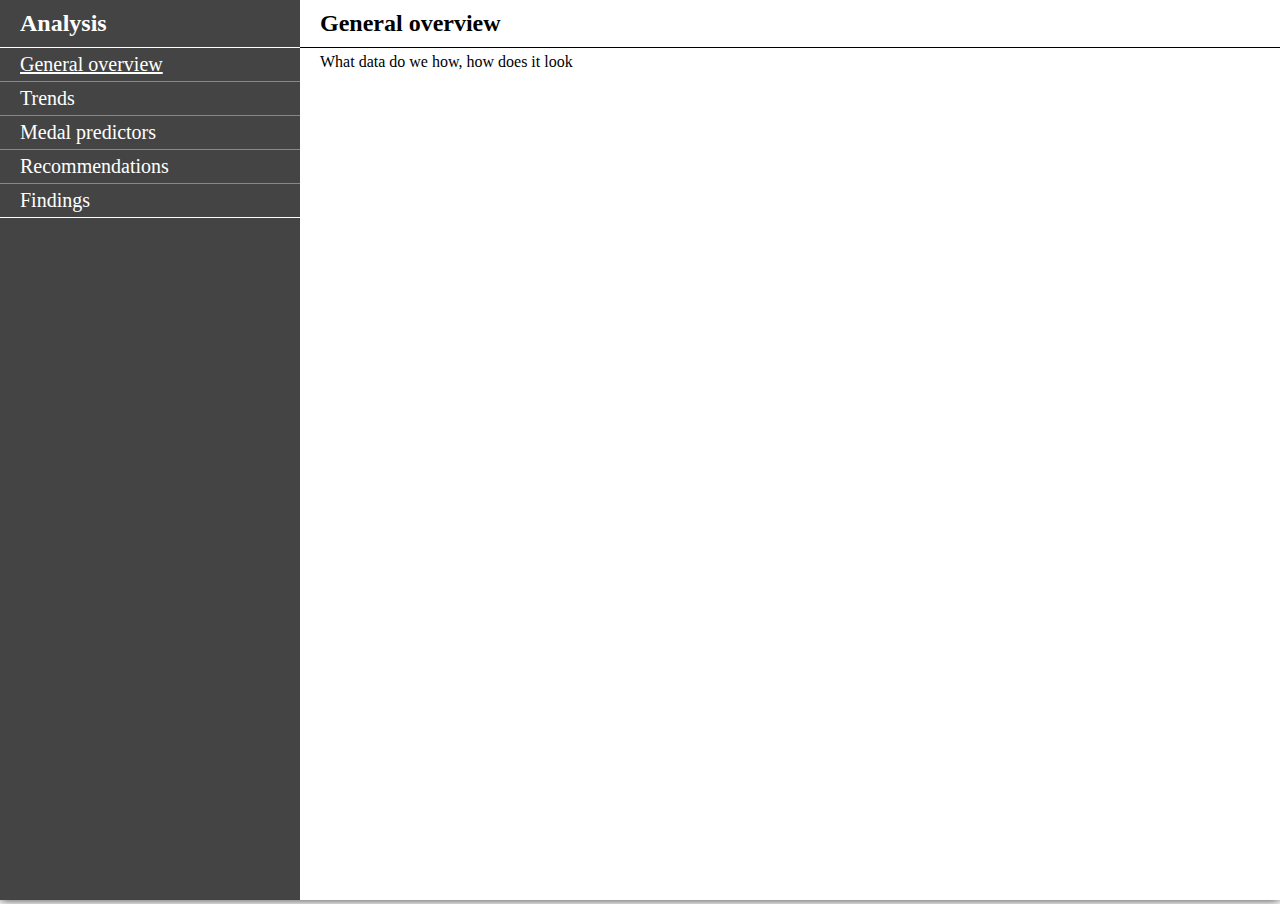
==== analysis.html @ d16f8b27 "Initial commit, create the skeleton" ====
<!DOCTYPE html>
<html>
<head>
	<title>IS3 Prototype</title>
	<meta charset="UTF-8"/>
	<meta http-equiv="X-UA-Compatible" content="IE=edge" /> 
	<link rel="stylesheet" type="text/css" href="style.css" />
	<script src="http://ajax.googleapis.com/ajax/libs/jquery/1.10.2/jquery.min.js"></script>
	<script src="controls.js"></script>
	<!--[if lt IE 9]><script src="html5shiv.js"></script><![endif]-->
</head>
<body>
<div id="page">
	<section id="left">
		<h1 onclick="toggleMainNav();">Analysis</h1>
		<ol>
			<li><a href="index.html">Descriptive stats</a></li>
			<li><a href="clustering.html">Clustering</a></li>
			<li><a href="predictions.html">Predictions</a></li>
			<li><a href="analysis.html">Analysis and overview</a></li>
		</ol>
		<ul>
			<li onclick="openSubwindow.call(this, 'overview');">General overview</li>
			<li onclick="openSubwindow.call(this, 'trends');">Trends</li>
			<li onclick="openSubwindow.call(this, 'predictors');">Medal predictors</li>
			<li onclick="openSubwindow.call(this, 'recommendations');">Recommendations</li>
			<li onclick="openSubwindow.call(this, 'findings');">Findings</li>
		</u	l>
	</section>	
	<section id="right">
		<article id="overview" class="subwindow">
			<h1>General overview</h1>
			<div class="content">
				What data do we how, how does it look
			</div>
		</article>
		<article id="trends" class="subwindow">
			<h1>Trends</h1>
			<div class="content">
				What trends can we find in data
			</div>
		</article>
		<article id="predictors" class="subwindow">
			<h1>Medal predictors</h1>
			<div class="content">
				What are good predictors for medal count
			</div>
		</article>
		<article id="recommendations" class="subwindow">
			<h1>Recommendations</h1>
			<div class="content">
				What would we recommend other countries, in order to get more medals (or just in general)
			</div>
		</article>
		<article id="findings" class="subwindow">
			<h1>Findings</h1>
			<div class="content">
				What other interesting features have we found
			</div>
		</article>
	</section>
</div>
</body>
</html>
---- style.css ----
* {
	margin: 0;
	padding: 0;
	font: 16px;
	font: 100%;
	font-family: Georgia, serif;
}

html, body {
	min-height: 100%;
	height: 100%;
	text-align: center;
}

#page {
	height: 100%;
	width: 100%;
	max-width: 1300px;
	box-shadow: 0 0 10px #333;
	display: inline-block;
	text-align: left;
}

#left {
	float: left;
	width: 300px;
	height: 100%;
	background-color: #444;
	color: white;
}

#right {
	height: 100%;
	margin-left: 300px;
	position: relative;
	background-color: black;
}

/* ------------------------------------------------------ */
/* left menu */
/* ------------------------------------------------------ */

#left h1 {
	padding: 10px 20px;
	border-bottom: 1px solid white;
	cursor: pointer;
	font-size: 24px;
}

#left ol, #left ul {
	border-bottom: 1px solid white;
}
#left ol {
	background-color: #6d5b5b;
	display: none;
}

#left ol li, #left ul li {
	list-style: none;
	font-size: 20px;
	padding: 5px 20px;
	border-bottom: 1px solid #888;
	cursor: pointer;
}
#left ol li:last-child, #left ul li:last-child {
	border-bottom: 0;
}
#left ol li {
	border-bottom: 1px solid #9d6b6b;
}

#left ol li:hover {
	background-color: #9b6666;
}
#left ul li:hover {
	background-color: #666;
}

#left ul li.active {
	text-decoration: underline;
}

#left ol li a {
	display: inline-block;
	width: 100%;
	height: 100%;
	color: white;
	text-decoration: none;
}

/* ------------------------------------------------------ */
/* general right css */
/* ------------------------------------------------------ */
#right .subwindow {
	display: none;
	position: absolute;
	top: 0;
	right: 0;
	left: 0;
	bottom: 0;
	background-color: white;
}

#right .subwindow h1 {
	padding: 10px 20px;
	border-bottom: 1px solid black;
	font-size: 24px;
}
#right .subwindow .content {
	padding: 5px 20px;
}
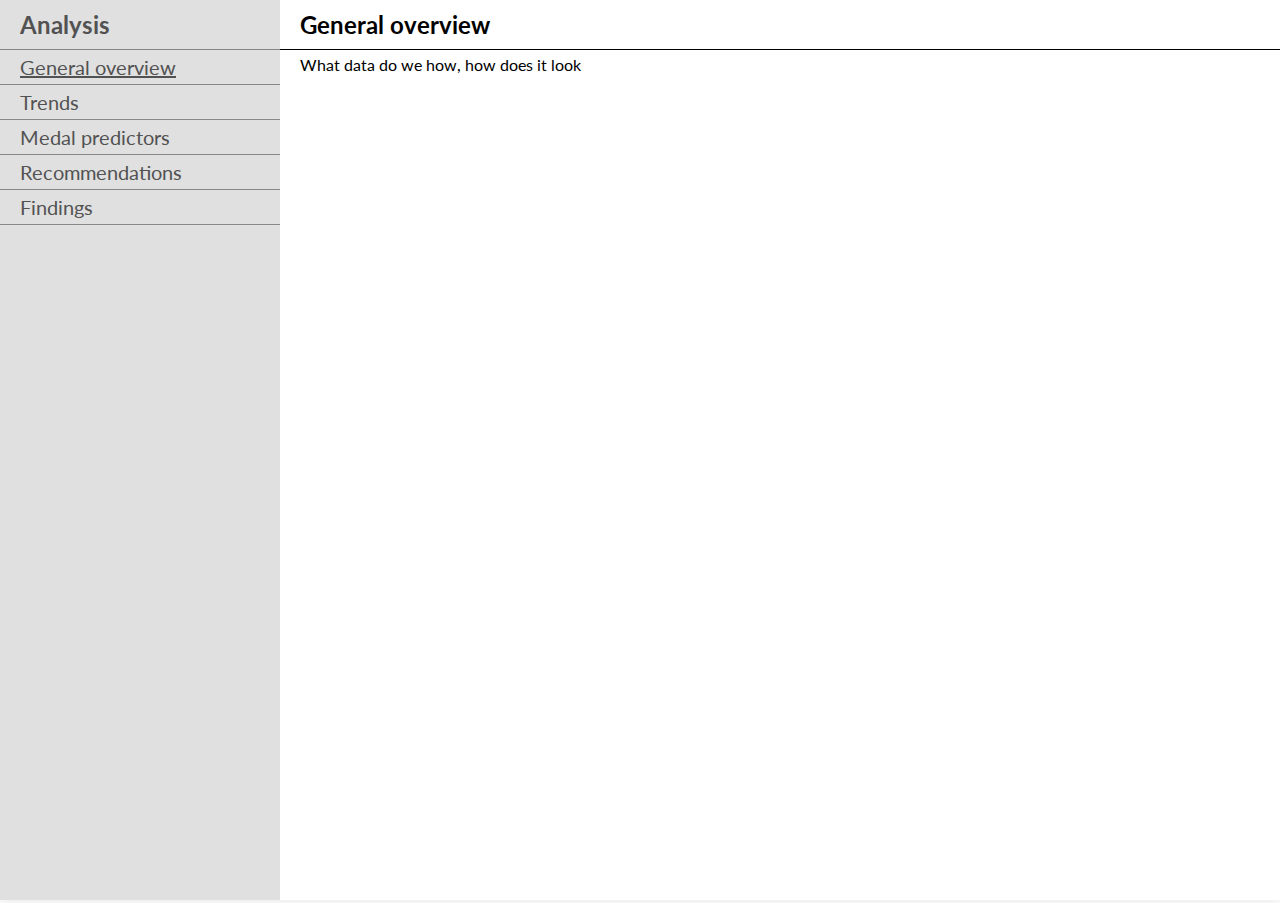
==== commit 6933e4a1: "Add 2D visualisation of the information" ====
--- a/analysis.html
+++ b/analysis.html
@@ -15,7 +15,7 @@
 		<h1 onclick="toggleMainNav();">Analysis</h1>
 		<ol>
 			<li><a href="index.html">Descriptive stats</a></li>
-			<li><a href="clustering.html">Clustering</a></li>
+			<li><a href="clustering.html">2D Projections</a></li>
 			<li><a href="predictions.html">Predictions</a></li>
 			<li><a href="analysis.html">Analysis and overview</a></li>
 		</ol>
@@ -61,4 +61,4 @@
 	</section>
 </div>
 </body>
-</html>+</html>
--- a/style.css
+++ b/style.css
@@ -1,9 +1,11 @@
+@import url('http://fonts.googleapis.com/css?family=Lato:400,700,400italic');
+
 * {
 	margin: 0;
 	padding: 0;
 	font: 16px;
 	font: 100%;
-	font-family: Georgia, serif;
+	font-family: Lato;
 }
 
 html, body {
@@ -16,22 +18,23 @@
 	height: 100%;
 	width: 100%;
 	max-width: 1300px;
-	box-shadow: 0 0 10px #333;
+	box-shadow: 0 0 10px #E0E0E0;
 	display: inline-block;
 	text-align: left;
 }
+
 
 #left {
 	float: left;
 	width: 300px;
 	height: 100%;
-	background-color: #444;
-	color: white;
+	background-color: #E0E0E0;
+	color: #525252;
 }
 
 #right {
 	height: 100%;
-	margin-left: 300px;
+	margin-left: 280px;
 	position: relative;
 	background-color: black;
 }
@@ -42,16 +45,16 @@
 
 #left h1 {
 	padding: 10px 20px;
-	border-bottom: 1px solid white;
+	border-bottom: 1px solid #888;
 	cursor: pointer;
 	font-size: 24px;
 }
 
 #left ol, #left ul {
-	border-bottom: 1px solid white;
+	border-bottom: 1px solid #888;
 }
 #left ol {
-	background-color: #6d5b5b;
+	background-color: #5FB7F5;
 	display: none;
 }
 
@@ -66,14 +69,14 @@
 	border-bottom: 0;
 }
 #left ol li {
-	border-bottom: 1px solid #9d6b6b;
+	border-bottom: 1px solid #01939A;
 }
 
 #left ol li:hover {
-	background-color: #9b6666;
+	background-color: #318BCC;
 }
 #left ul li:hover {
-	background-color: #666;
+	background-color: #D1D1D1;
 }
 
 #left ul li.active {
@@ -108,4 +111,12 @@
 }
 #right .subwindow .content {
 	padding: 5px 20px;
-}+}
+
+/* ------------------------------------------------------ */
+/* clusters */
+/* ------------------------------------------------------ */
+.scplot {
+    width: 100%;
+    height: 600px;
+}
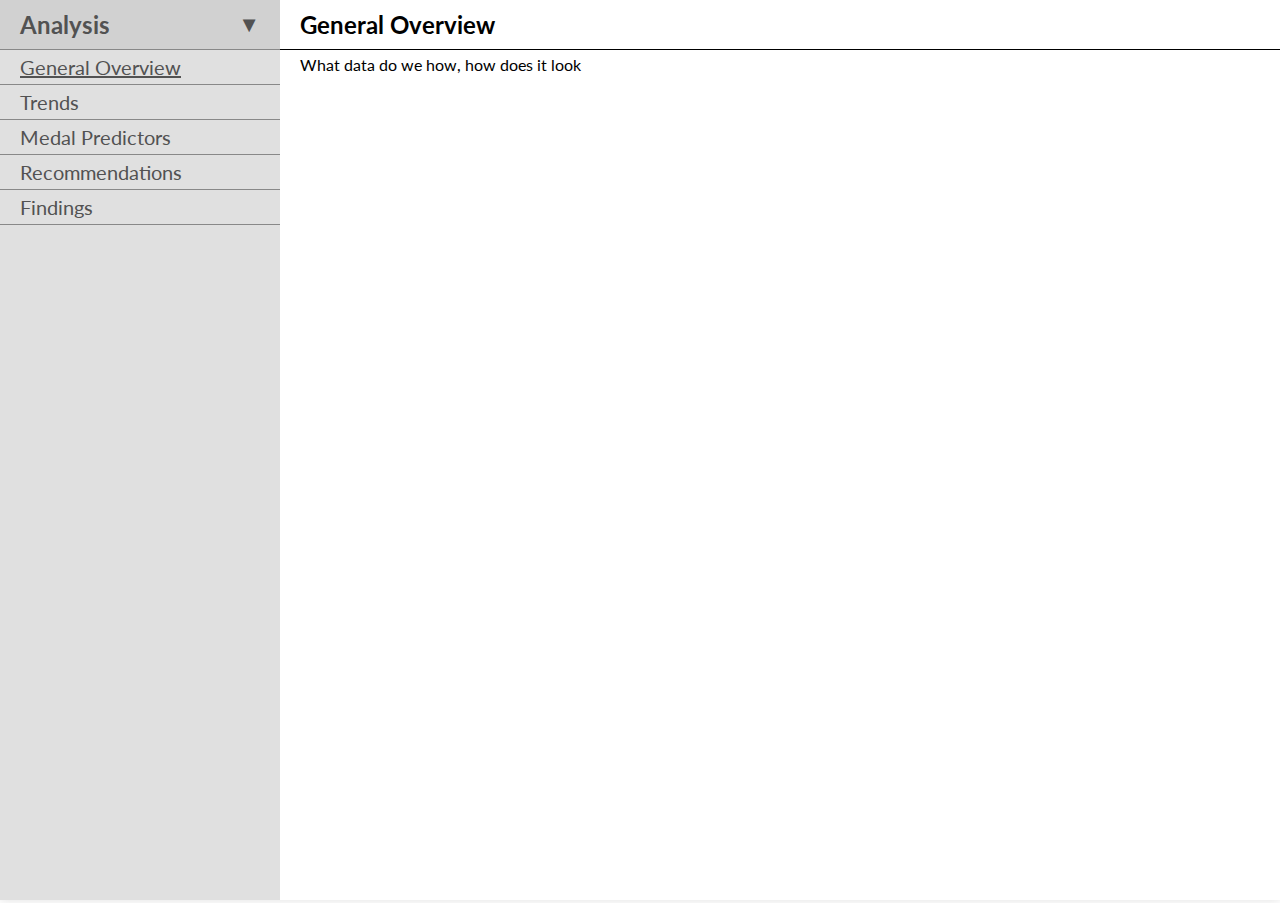
==== commit 80285c37: "Changed map colour, fixed capital letters" ====
--- a/analysis.html
+++ b/analysis.html
@@ -14,22 +14,22 @@
 	<section id="left">
 		<h1 onclick="toggleMainNav();">Analysis</h1>
 		<ol>
-			<li><a href="index.html">Descriptive stats</a></li>
+			<li><a href="index.html">Descriptive Stats</a></li>
 			<li><a href="clustering.html">2D Projections</a></li>
 			<li><a href="predictions.html">Predictions</a></li>
-			<li><a href="analysis.html">Analysis and overview</a></li>
+			<li><a href="analysis.html">Analysis</a></li>
 		</ol>
 		<ul>
-			<li onclick="openSubwindow.call(this, 'overview');">General overview</li>
+			<li onclick="openSubwindow.call(this, 'overview');">General Overview</li>
 			<li onclick="openSubwindow.call(this, 'trends');">Trends</li>
-			<li onclick="openSubwindow.call(this, 'predictors');">Medal predictors</li>
+			<li onclick="openSubwindow.call(this, 'predictors');">Medal Predictors</li>
 			<li onclick="openSubwindow.call(this, 'recommendations');">Recommendations</li>
 			<li onclick="openSubwindow.call(this, 'findings');">Findings</li>
 		</u	l>
 	</section>	
 	<section id="right">
 		<article id="overview" class="subwindow">
-			<h1>General overview</h1>
+			<h1>General Overview</h1>
 			<div class="content">
 				What data do we how, how does it look
 			</div>
@@ -41,7 +41,7 @@
 			</div>
 		</article>
 		<article id="predictors" class="subwindow">
-			<h1>Medal predictors</h1>
+			<h1>Medal Predictors</h1>
 			<div class="content">
 				What are good predictors for medal count
 			</div>
--- a/style.css
+++ b/style.css
@@ -48,6 +48,13 @@
 	border-bottom: 1px solid #888;
 	cursor: pointer;
 	font-size: 24px;
+	position: relative;
+}
+#left h1:after {
+	position: absolute;
+	right: 40px;
+	font-size: 22px;
+	content: '▼';
 }
 
 #left ol, #left ul {
@@ -75,7 +82,7 @@
 #left ol li:hover {
 	background-color: #318BCC;
 }
-#left ul li:hover {
+#left ul li:hover, #left h1:hover {
 	background-color: #D1D1D1;
 }
 
@@ -112,6 +119,40 @@
 #right .subwindow .content {
 	padding: 5px 20px;
 }
+#data-params {
+	position: absolute;	
+}
+
+#correlations-data-table {	
+    border-collapse: collapse;	
+}
+
+#correlations-data-table * {
+	border: 1px solid black;
+	padding: 2px;
+	cursor: pointer;
+}
+
+#correlations-data-table tr :hover {
+	background: #aaaaaa;
+}
+
+#correlatins-chart {
+	position: absolute;
+	right: 10px;
+}
+
+/* ------------------------------------------------------ */
+/* predictions */
+/* ------------------------------------------------------ */
+#input-fields > * {
+	float: left;
+}
+
+#input-fields > label + input {
+	clear: left;
+}
+
 
 /* ------------------------------------------------------ */
 /* clusters */
@@ -120,3 +161,5 @@
     width: 100%;
     height: 600px;
 }
+
+
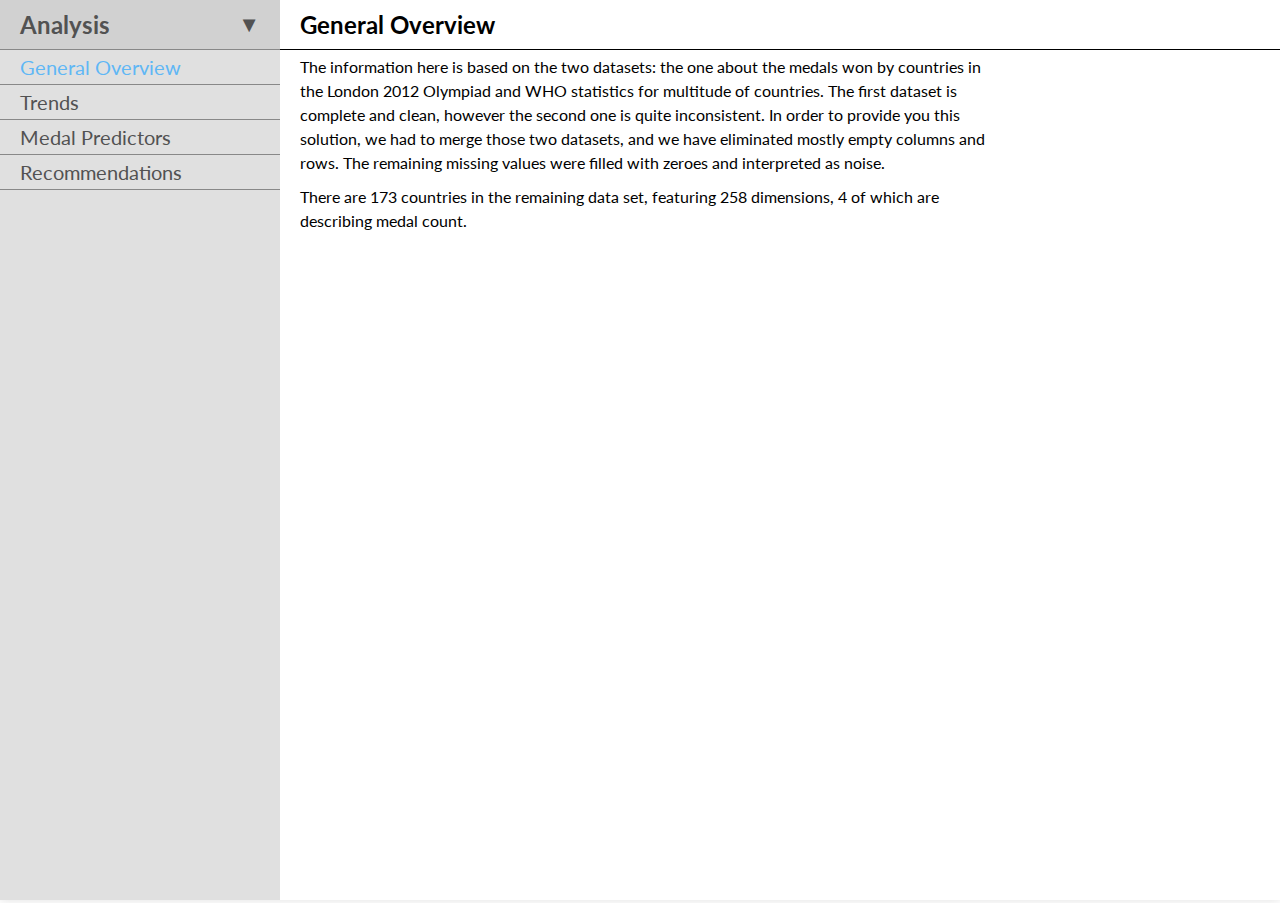
==== commit e01e5c6c: "Add analysis screen" ====
--- a/analysis.html
+++ b/analysis.html
@@ -24,38 +24,65 @@
 			<li onclick="openSubwindow.call(this, 'trends');">Trends</li>
 			<li onclick="openSubwindow.call(this, 'predictors');">Medal Predictors</li>
 			<li onclick="openSubwindow.call(this, 'recommendations');">Recommendations</li>
-			<li onclick="openSubwindow.call(this, 'findings');">Findings</li>
-		</u	l>
+		</ul>
 	</section>	
-	<section id="right">
+	<section id="right" class="textual">
 		<article id="overview" class="subwindow">
 			<h1>General Overview</h1>
 			<div class="content">
-				What data do we how, how does it look
+				<p>The information here is based on the two datasets: the one about the medals won by countries
+in the London 2012 Olympiad and WHO statistics for multitude of countries. The first dataset is complete and clean, however the 
+second one is quite inconsistent. In order to provide you this solution, we had to merge those two datasets, and we have eliminated
+mostly empty columns and rows. The remaining missing values were filled with zeroes and interpreted as noise.</p>
+				<p>There are 173 countries in the remaining data set, featuring 258 dimensions, 4 of which are describing medal count.</p>
 			</div>
 		</article>
 		<article id="trends" class="subwindow">
 			<h1>Trends</h1>
 			<div class="content">
-				What trends can we find in data
+				<p>We have found that big countries do not necessarily win lots of medals, but wealthy countries do. 
+Unsurprisingly, the more athletes does a country send to the games, the more medals it usually brings back home.</p>
+				<p>The medal distribution is quite uneven. Most of the countries do not win any medals.
+Then there is a healthy middle, and a few notable countries who get most of the medals: the USA, China, Russia and the UK.</p>
+				<p>When visualising countries we have found, that most of them fall on the same line with
+the increasing wellbeing towards one end, but there are certain ones of them that fall outside of this continuum, usually aforementioned
+four together with India, Brazil, Canada and a few others. That would mean that these countries have certain characteristics that are
+disproportionate to others, which we think are related to their size.</p>
+				<p>From the visualisation of the medical situation in the world, we can once again conclude, that most
+of the Africa is still at the lower end of spectrum, while the bright side of it is preoccupied predominantly by Western European countries,
+and some others that we would consider a part of developed world, like the USA, Japan or New Zealand.</p>
 			</div>
 		</article>
 		<article id="predictors" class="subwindow">
 			<h1>Medal Predictors</h1>
 			<div class="content">
-				What are good predictors for medal count
+				<p>We did not do enough research to firmly establish, which fields would be the most useful
+in predicting the medal count. However we can definitely spot some correlations.</p>
+				<p>The team size correlates with the medal count extremely well, which is only natural, since
+it is difficult (though possible) to win more medals than the number of athletes you have sent. And some countries won more medals,
+than the size of a few delegations of smaller countries put together.</p>
+				<p>Number of various medical personel was also highly correlated, since it shows the general development
+of the country.</p>
+				<p>Tax revenue, capital formation and the country size are another predictors, however the later one might be biased by a few
+extremely large countries winning a lot of medals.</p>
+				<p>The last group of correlated columns, and the biggest one of them, is the most controversial: all sorts of cancer-related
+data appears to be inline with the medals. It might be yet another indicator of the developed country, though, since such countries usually have worse environmental
+conditions than rural states, as well as greater lifespan, increasing the likelyhood of bad mutations.</p>
 			</div>
 		</article>
 		<article id="recommendations" class="subwindow">
 			<h1>Recommendations</h1>
 			<div class="content">
-				What would we recommend other countries, in order to get more medals (or just in general)
-			</div>
-		</article>
-		<article id="findings" class="subwindow">
-			<h1>Findings</h1>
-			<div class="content">
-				What other interesting features have we found
+				<p>In order to win more medals, it pays to be a well-developed country with a stable financial situation.
+It comes to no surprise, however this is the most prominent trend. The notable exception is Russia, which is less developed than say Germany,
+yet still brings much more medals; nonetheless we can speculate that this is a matter of pride for the country, and the country thus probably spends
+larger precentage of its GDP on training its team, countering the issue with the generally poorer economic situation. This theory get additional support
+from the fact, that GDP does correlate with medals better than GDP per capita, which is counterintuitive at the beginning.</p>
+				<p>It seems that having a more developed medical system also helps, since the countries with the greater
+concentration of medical personel were performing better. Which is yet another indication of being better developed.</p>
+				<p>In short, the countries should spend more on sports and improve the healthcare situation. They should also probably
+aim to increase a lifespan, which we speculate from the cancer correlation to medals. Even if that does not give you more medals, you will end up
+with a better place to live, so this is a win-win situation.</p>
 			</div>
 		</article>
 	</section>
--- a/style.css
+++ b/style.css
@@ -39,6 +39,30 @@
 	background-color: black;
 }
 
+#show-help {
+    position: absolute;
+    top: 8px;
+    right: 20px;
+    z-index: 100;
+    font-size: 24px;
+    cursor: pointer;
+    color: #5FB7F5;
+}
+
+#splashscreen {
+    position: absolute;
+    left: 0;
+    right: 0;
+    top: 0;
+    bottom: 0;
+    z-index: 1000;
+    background-color: rgba(0,0,0,0.5);
+    background-image: url(splashscreen.png);
+    background-position: top center;
+    background-repeat: no-repeat;
+    display: none;
+}
+
 /* ------------------------------------------------------ */
 /* left menu */
 /* ------------------------------------------------------ */
@@ -87,7 +111,8 @@
 }
 
 #left ul li.active {
-	text-decoration: underline;
+	/* text-decoration: underline; */
+	color: #5FB7F5;
 }
 
 #left ol li a {
@@ -134,12 +159,20 @@
 }
 
 #correlations-data-table tr :hover {
-	background: #aaaaaa;
+	background: #EBEBEB;
 }
 
 #correlatins-chart {
 	position: absolute;
-	right: 10px;
+	right: 0px;
+}
+
+.xActive {
+	background: #5FB7F5;
+}
+
+.yActive {
+	background: #C9C9C9;
 }
 
 /* ------------------------------------------------------ */
@@ -162,4 +195,11 @@
     height: 600px;
 }
 
-
+/* ------------------------------------------------------ */
+/* analysis */
+/* ------------------------------------------------------ */
+.textual p {
+	max-width: 700px;
+	line-height: 1.5em;
+	margin-bottom: 10px;
+}
